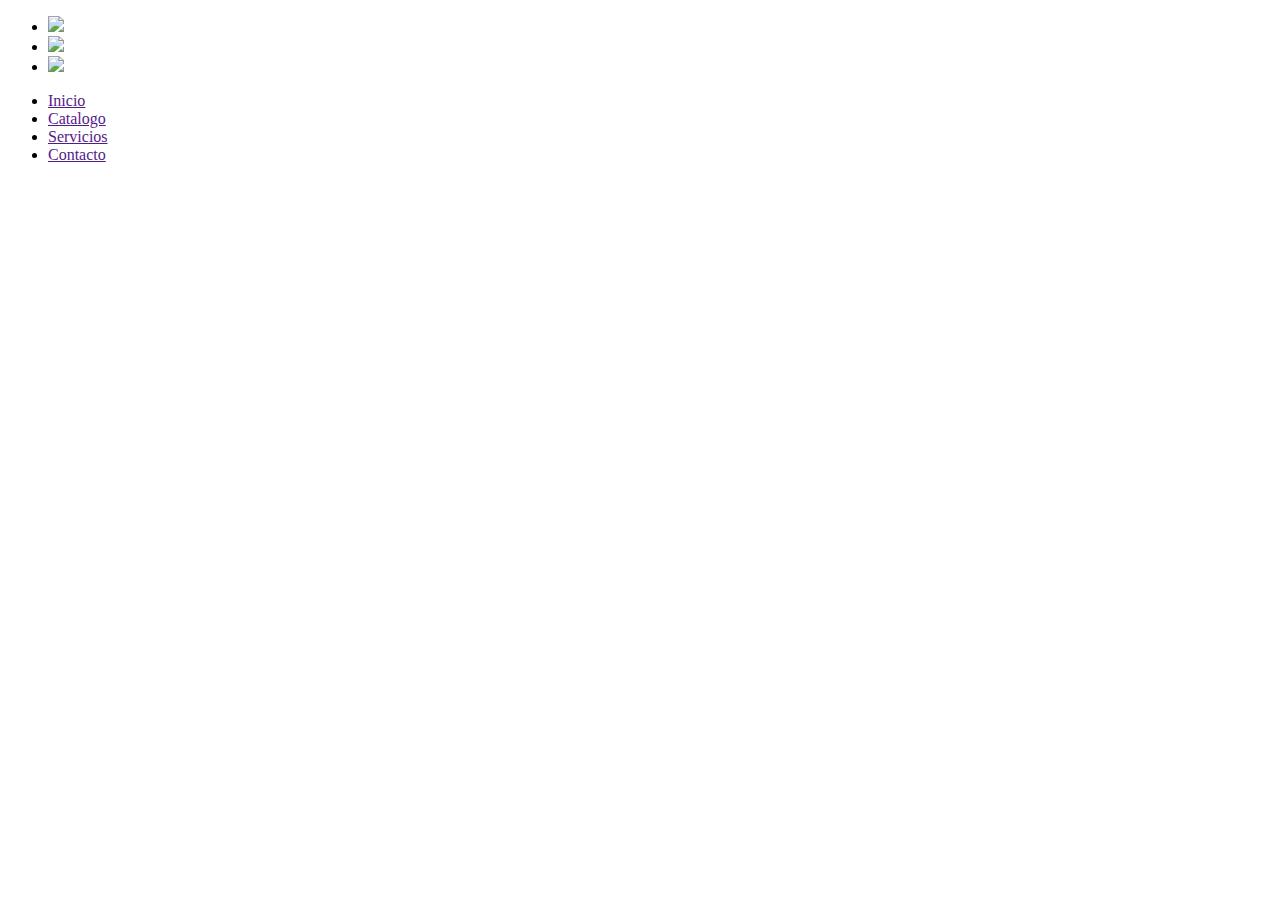
==== views/nosotros.html @ a3520b18 "esto seria la primera parte de la pagina web.. avanzado solo va el inicio ... pero ya es algo XD" ====
<!DOCTYPE html>
<html lang="en">
<head>
  <meta charset="UTF-8">
  <title>Acerca de nosotros</title>
  <link rel="stylesheet" href="css/estilo.css"/>
</head>
<body>
 
 <header>
   <div id="subnavbar">
<ul id="subnav" class="right w20">

<li class="navbar"><a href="URL_de_la_pagina" title="Inicio"><img src="..images/inicio 1.png" /></a>
</li>
<li class="navbar"><a href="URL_de_la_pagina" title="Acerca de Nosotros"><img src="images/inico 2.png " /></a>
</li>
<li class="navbar"><a href=" URL_de_la_pagina " title="Nota del día"><img src="images/incio 3.png" /></a>
</li>
</ul>
</div>
 </header> 

 <footer>
 <div class="w100 c_negro">
  <ul class="l60 w40">
    <li><a href="">Inicio</a></li>
    <li><a href="">Catalogo</a></li>
    <li><a href="">Servicios</a></li>
    <li><a href="">Contacto</a></li>
  </ul>
</div>
 </footer>    
 


  
</body>
</html>
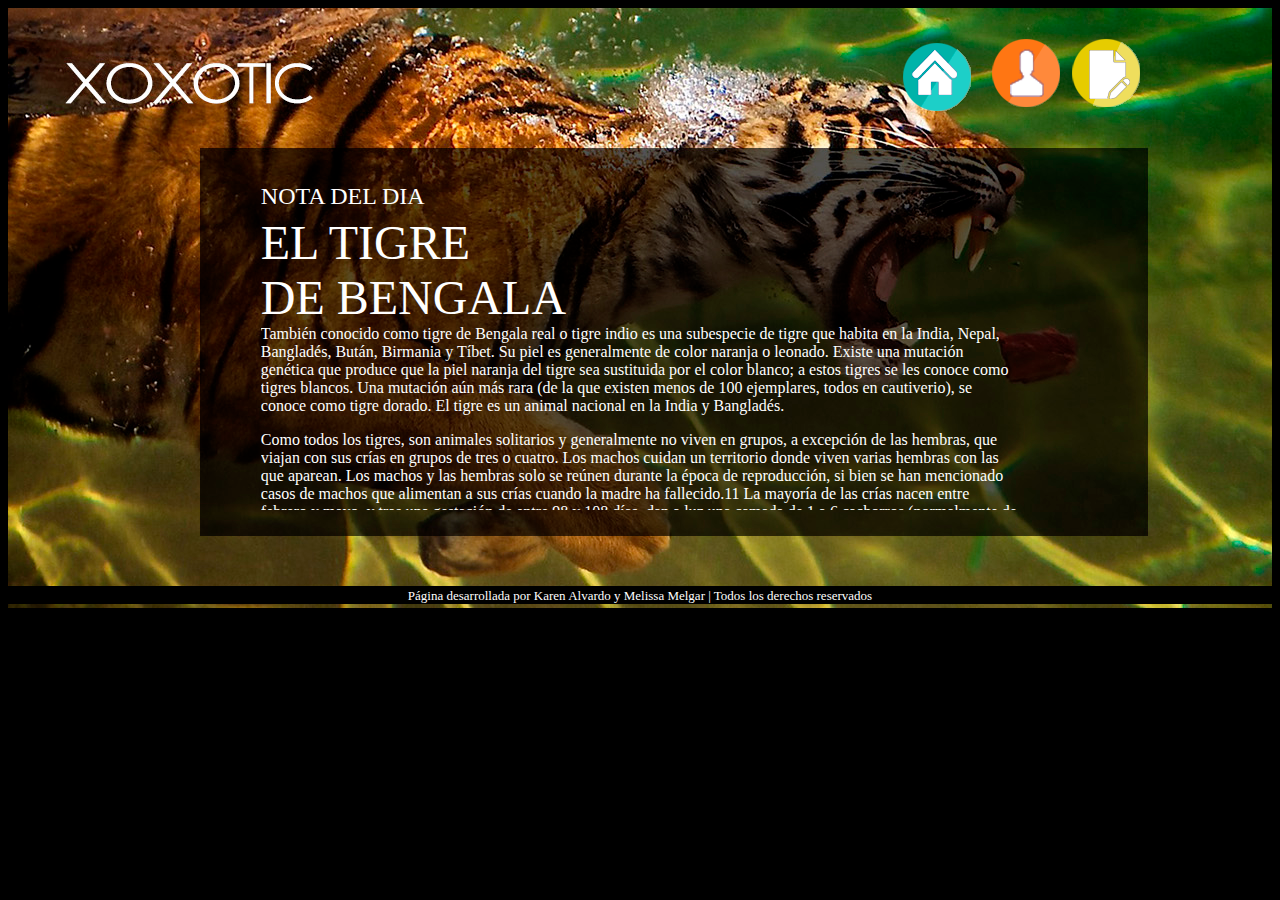
==== commit 46a744a4: "la version mas nueva con casi todo listo :)" ====
--- a/views/nosotros.html
+++ b/views/nosotros.html
@@ -3,36 +3,69 @@
 <head>
   <meta charset="UTF-8">
   <title>Acerca de nosotros</title>
-  <link rel="stylesheet" href="css/estilo.css"/>
+  <link rel="stylesheet" href="../css/estilo.css"/>
 </head>
 <body>
  
+ <div class="contenedor2">
  <header>
+
+
    <div id="subnavbar">
-<ul id="subnav" class="right w20">
 
-<li class="navbar"><a href="URL_de_la_pagina" title="Inicio"><img src="..images/inicio 1.png" /></a>
+<ul id="subnav" class="right w30">
+
+<li class="navbar"><a href="../index.html" title="Inicio"><img src="../images/inicio 1.png" /></a>
 </li>
-<li class="navbar"><a href="URL_de_la_pagina" title="Acerca de Nosotros"><img src="images/inico 2.png " /></a>
+<li class="navbar"><a href="../views/nosotros.html" title="Acerca de Nosotros"><img src="../images/inico 2.png " /></a>
 </li>
-<li class="navbar"><a href=" URL_de_la_pagina " title="Nota del día"><img src="images/incio 3.png" /></a>
+<li class="navbar"><a href=" URL_de_la_pagina " title="Nota del día"><img src="../images/incio 3.png" /></a>
 </li>
 </ul>
 </div>
  </header> 
 
- <footer>
- <div class="w100 c_negro">
-  <ul class="l60 w40">
-    <li><a href="">Inicio</a></li>
-    <li><a href="">Catalogo</a></li>
-    <li><a href="">Servicios</a></li>
-    <li><a href="">Contacto</a></li>
-  </ul>
+<div class="caja">
+	<font size="5" face="brixton" color=#fff>
+		NOTA DEL DIA
+	</font>
+	<font size="10" face="impact" color=#fff>
+		<br>EL TIGRE
+		<br>DE BENGALA
+	</font>
+	<font size="3" face="brixton" color=#fff>
+		 <br>
+		 También conocido como tigre de Bengala real o tigre indio es una subespecie de tigre que habita en la India, Nepal, Bangladés, Bután, Birmania y Tíbet. Su piel es generalmente de color naranja o leonado. Existe una mutación genética que produce que la piel naranja del tigre sea sustituida por el color blanco; a estos tigres se les conoce como tigres blancos. Una mutación aún más rara (de la que existen menos de 100 ejemplares, todos en cautiverio), se conoce como tigre dorado. El tigre es un animal nacional en la India y Bangladés.
+		 <p>
+		 	Como todos los tigres, son animales solitarios y generalmente no viven en grupos, a excepción de las hembras, que viajan con sus crías en grupos de tres o cuatro. Los machos cuidan un territorio donde viven varias hembras con las que aparean. Los machos y las hembras solo se reúnen durante la época de reproducción, si bien se han mencionado casos de machos que alimentan a sus crías cuando la madre ha fallecido.11 La mayoría de las crías nacen entre febrero y mayo, y tras una gestación de entre 98 y 108 días, dan a luz una camada de 1 a 6 cachorros (normalmente de 2 a 4) de 1.1 kg de peso. La esperanza de vida para los tigres de Bengala machos es de entre 10 y 12 años, mientras que para las hembras es un poco más larga; sin embargo, los ejemplares en cautividad pueden llegar a vivir hasta 26 años. Los expertos descubrieron recientemente que aproximadamente el 25% de los tigres machos del Parque Nacional de Kanha mueren en luchas con otros tigres.
+		 </p>
+		 <p>
+		 	Los tigres de Bengala son carnívoros y cazan desde pavos reales hasta búfalos asiáticos y gaures (incluyendo los grandes machos que alcanzan los 1000 kg de peso), pasando por toda una gama de presas que incluye monos, jabalíes, tapires, ciervos y antílopes. Se han reportado casos más raros en que los tigres han atacado a crías de rinoceronte y elefante, e incluso de individuos que fueron capaces de abatir y devorar a otros grandes carnívoros como leopardos y osos. Mucho más raros son los ataques contra humanos, aunque hasta hace un siglo se sucedían con cierta frecuencia. Se calcula que solo en Bangladesh se producen unos 100 ataques al año.
+		 </p>
+		  <p>
+		 	La mayor parte de tigres de Bengala, casi un tercio de la población mundial de estos grandes felinos habita en la India y Bangladés. Los parques nacionales de estos países como Sundarbans y Ranthambore albergan la mayor parte de éstos. También hay una población importante en Nepal, principalmente en el parque Chitawan.
+		 </p>
+
+
 </div>
- </footer>    
+
+<footer>
+	<div class="foot">
+		<font size="2" face="brixton" color=#fff>
+		Página desarrollada por Karen Alvardo y Melissa Melgar | Todos los derechos reservados 
+	</font>
+	</div>
+</footer>
+
+
+
+
+ </div>
+
+
+
+   
  
-
 
   
 </body>
--- a/css/estilo.css
+++ b/css/estilo.css
@@ -0,0 +1,62 @@
+@charset "utf-8";
+
+@import url(style.css);
+@import url(new_style.css);
+
+
+body{
+	background: #000 ;
+	font-family: helvetica, tahoma, arial;
+	font-size: 13px;
+}
+
+.contenedor {
+	margin-left: auto;
+	margin-right: auto;
+	width: 100%;
+	max-width: 1300px;
+	min-height: 600px;
+	overflow: auto;
+	max-height: 1300px;
+	background:url("../images/creo que funciona.jpg");
+	background-repeat: no-repeat;
+
+}
+
+
+
+.navbar{
+	display: inline;
+	overflow: hidden;
+	margin-bottom: 80%;
+	text-decoration: none;
+}
+
+.logo{
+	margin-right: 70%; 
+	overflow: hidden;
+	width: 30%
+	text-decoration: none;
+} 
+
+.foot{
+	background-color: #000;
+	width: 100%;
+	float: left;
+	text-align: center;
+	margin-top: 6%;
+	
+}
+
+.foot2{
+	background-color: #000;
+	width: 100%;
+	float: left;
+	text-align: center;
+	margin-top: 1%;
+	
+}
+
+
+
+
